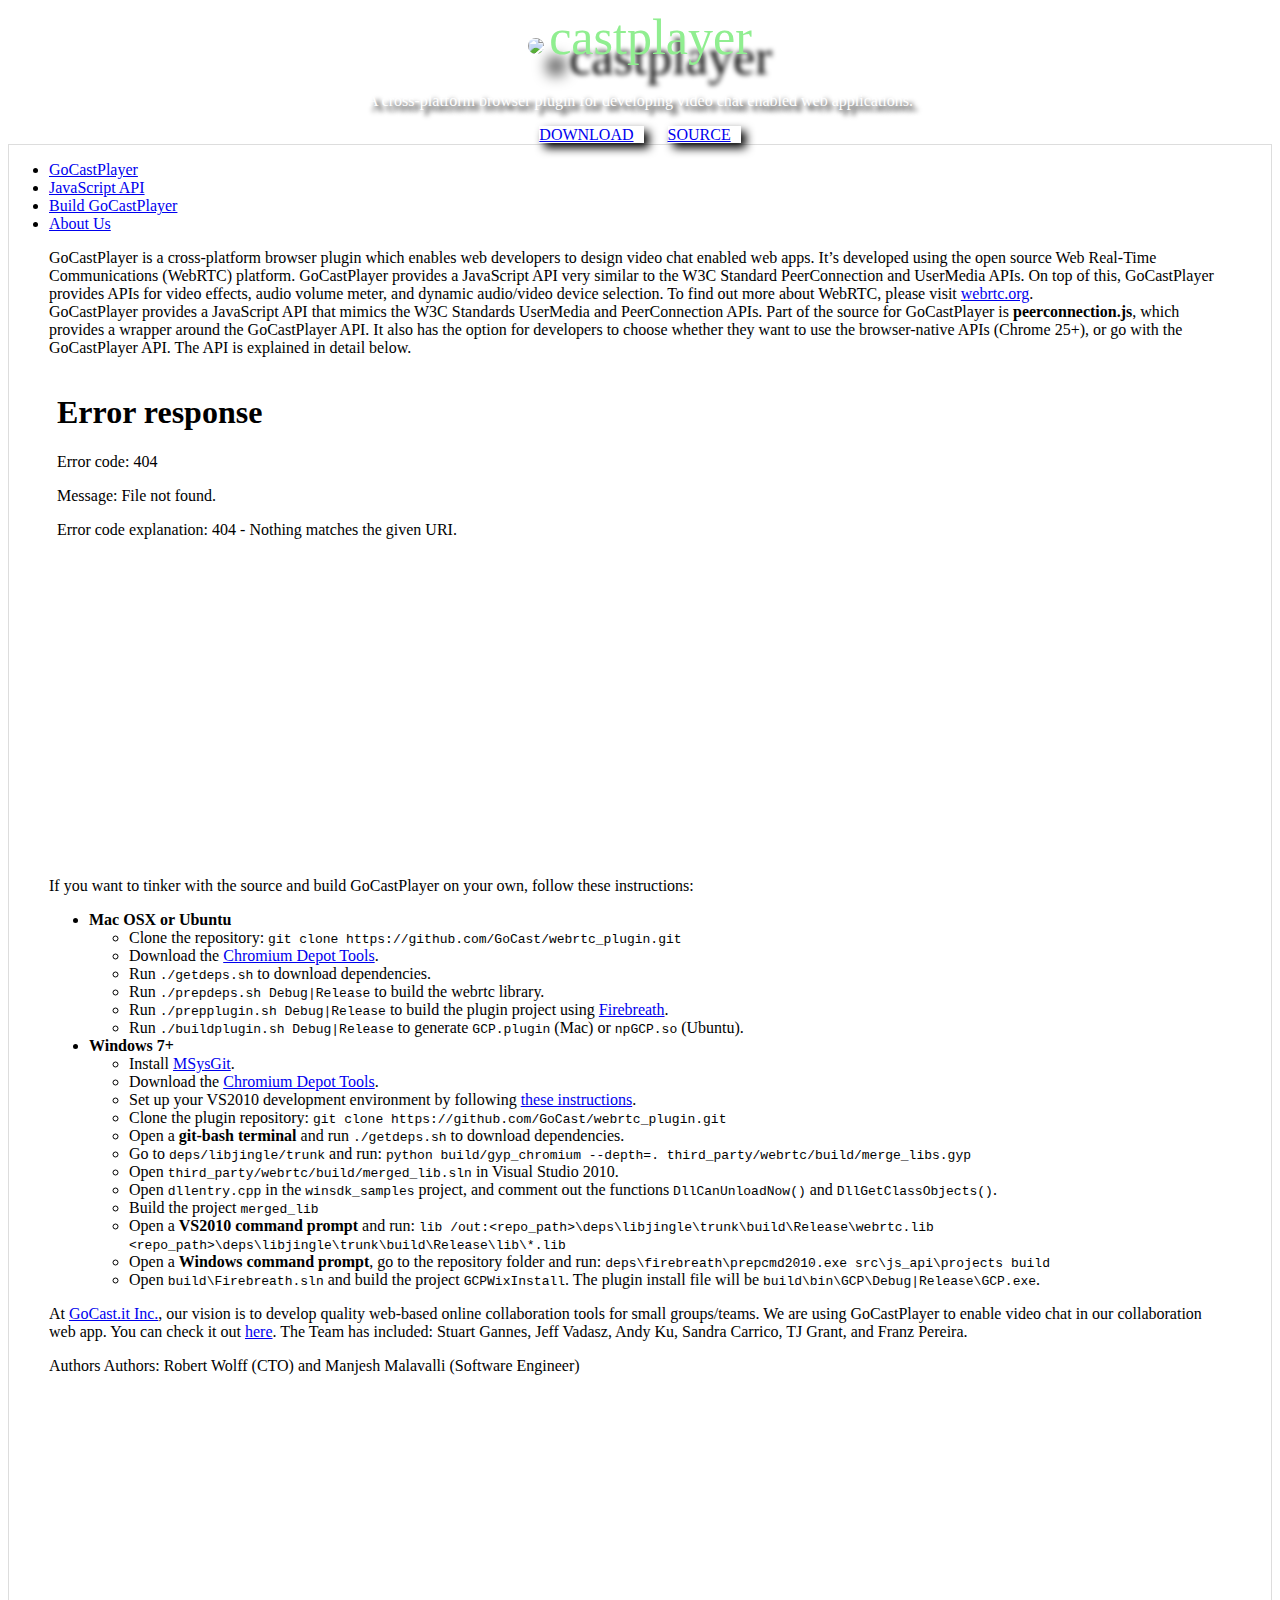
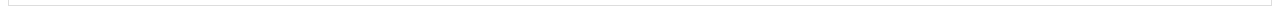
==== index.html @ 2cd1eb78 "Added favicon and download links for linux." ====
<!DOCTYPE html>
<html>
  <head>
    <meta charset='utf-8' />
    <meta http-equiv="X-UA-Compatible" content="chrome=1" />
    <meta name="description" content="GoCastPlayer: A cross-platform browser plugin for developing video chat enabled web applications." />
    <link rel="shortcut icon" href="images/favicon.ico" type="image/x-icon">
    <link rel="stylesheet" type="text/css" href="stylesheets/bootstrapcosmo.min.css?1368743862">
    <link rel="stylesheet" type="text/css" href="stylesheets/font-awesome.css?1368743862">
    <link rel="stylesheet" type="text/css" href="stylesheets/index.css?1368743862">
    <script type="text/javascript" src="javascripts/jquery-1.8.1.min.js?1368743862"></script>
    <script type="text/javascript" src="javascripts/bootstrap.min.js?1368743862"></script>
    <script type="text/javascript" src="javascripts/hovercard.min.js?1368743862"></script>
    <title>GoCastPlayer</title>
  </head>
  <body>
    <div class="hero-unit" align="center" style="background-image: url('images/low_contrast_linen.png');">
      <div class="container">
        <img class="bannerimage" src="images/gotoken.png" style="border-radius: 100px;">
        <span class="bannerheading" style="color: lightgreen; font-family: 'GillSans'; font-size: 50px; padding-left: 1px;">castplayer</span>
        <p></p>
        <p class="bannertext" style="padding-top: 10px; color: white;">A cross-platform browser plugin for developing video chat enabled web applications.</p>
        <a class="btn btn-primary bannerbutton" href="javascript:void(0);">DOWNLOAD<i class="icon-cloud-download icon-large" style="padding-left: 10px;"></i></a>
        <a class="btn btn-warning bannerbutton" style="margin-left: 20px;" href="https://github.com/GoCast/webrtc_plugin" target="_blank">SOURCE<i class="icon-github icon-large" style="padding-left: 10px;"></i></a>
      </div>
    </div>
    <div class="container">
      <div class="row">
        <div class="span12">
          <ul class="nav nav-tabs">
            <li class="active"><a href="#gocastplayer" data-toggle="tab">GoCastPlayer</a></li>
            <li><a href="#jsapi" data-toggle="tab">JavaScript API</a></li>
            <li><a href="#buildgcp" data-toggle="tab">Build GoCastPlayer</a></li>
            <!--<li><a href="#example" data-toggle="tab">Example</a></li>-->
            <li><a href="#aboutus" data-toggle="tab">About Us</a></li>
          </ul>
          <div class="tab-content">
            <div class="tab-pane active" id="gocastplayer">
              <div class="well tabtext">
                GoCastPlayer is a cross-platform browser plugin which enables web developers to design video chat enabled web apps. It’s developed using the open source Web Real-Time Communications (WebRTC) platform. GoCastPlayer provides a JavaScript API very similar to the W3C Standard PeerConnection and UserMedia APIs. On top of this, GoCastPlayer provides APIs for video effects, audio volume meter, and dynamic audio/video device selection. To find out more about WebRTC, please visit <a href="http://www.webrtc.org" target="_blank">webrtc.org</a>.
              </div>
            </div>
            <div class="tab-pane" id="jsapi">
              <div class="well tabtext">
                GoCastPlayer provides a JavaScript API that mimics the W3C Standards UserMedia and PeerConnection APIs. Part of the source for GoCastPlayer is <strong>peerconnection.js</strong>, which provides a wrapper around the GoCastPlayer API. It also has the option for developers to choose whether they want to use the browser-native APIs (Chrome 25+), or go with the GoCastPlayer API. The API is explained in detail below.
                <p></p>
                <iframe src="docs/GoCastJS.html" frameBorder="0" seamless="seamless"></iframe>
              </div>
            </div>
            <div class="tab-pane" id="buildgcp">
              <div class="well tabtext">
                If you want to tinker with the source and build GoCastPlayer on your own, follow these instructions:
                <p></p>
                <ul>
                  <li>
                    <strong>Mac OSX or Ubuntu</strong>
                    <ul>
                      <li>
                        Clone the repository: <code>git clone https://github.com/GoCast/webrtc_plugin.git</code>
                      </li>
                      <li>
                        Download the <a href="http://www.chromium.org/developers/how-tos/install-depot-tools" target="_blank">Chromium Depot Tools</a>.
                      </li>
                      <li>
                        Run <code>./getdeps.sh</code> to download dependencies.
                      </li>
                      <li>
                        Run <code>./prepdeps.sh Debug|Release</code> to build the webrtc library.
                      </li>
                      <li>
                        Run <code>./prepplugin.sh Debug|Release</code> to build the plugin project using <a href="http://www.firebreath.org" target="_blank">Firebreath</a>.
                      </li>
                      <li>
                        Run <code>./buildplugin.sh Debug|Release</code> to generate <code>GCP.plugin</code> (Mac) or <code>npGCP.so</code> (Ubuntu).
                      </li>
                    </ul>
                  </li>
                  <li>
                    <strong>Windows 7+</strong>
                    <ul>
                      <li>
                        Install <a href="http://msysgit.github.io" target="_blank">MSysGit</a>.
                      </li>
                      <li>
                        Download the <a href="http://www.chromium.org/developers/how-tos/install-depot-tools" target="_blank">Chromium Depot Tools</a>.
                      </li>
                      <li>
                        Set up your VS2010 development environment by following <a href="http://www.chromium.org/developers/how-tos/build-instructions-windows" target="_blank">these instructions</a>.
                      </li>
                      <li>
                        Clone the plugin repository: <code>git clone https://github.com/GoCast/webrtc_plugin.git</code>
                      </li>
                      <li>
                        Open a <strong>git-bash terminal</strong> and run <code>./getdeps.sh</code> to download dependencies.
                      </li>
                      <li>
                        Go to <code>deps/libjingle/trunk</code> and run: <code>python build/gyp_chromium --depth=. third_party/webrtc/build/merge_libs.gyp</code>
                      </li>
                      <li>
                        Open <code>third_party/webrtc/build/merged_lib.sln</code> in Visual Studio 2010.
                      </li>
                      <li>
                        Open <code>dllentry.cpp</code> in the <code>winsdk_samples</code> project, and comment out the functions <code>DllCanUnloadNow()</code> and <code>DllGetClassObjects()</code>.
                      </li>
                      <li>
                        Build the project <code>merged_lib</code>
                      </li>
                      <li>
                        Open a <strong>VS2010 command prompt</strong> and run:
                        <code>lib /out:&lt;repo_path&gt;\deps\libjingle\trunk\build\Release\webrtc.lib &lt;repo_path&gt;\deps\libjingle\trunk\build\Release\lib\*.lib</code>
                      </li>
                      <li>
                        Open a <strong>Windows command prompt</strong>, go to the repository folder and run: <code>deps\firebreath\prepcmd2010.exe src\js_api\projects build</code>
                      </li>
                      <li>
                        Open <code>build\Firebreath.sln</code> and build the project <code>GCPWixInstall</code>. The plugin install file will be <code>build\bin\GCP\Debug|Release\GCP.exe</code>.
                      </li>
                    </ul>
                  </li>
                </ul>
              </div>
            </div>
            <!--<div class="tab-pane" id="example">example</div>-->
            <div class="tab-pane" id="aboutus">
              <div class="well tabtext" style="height: 300px;">
                At <a href="http://www.gocast.it" target="_blank">GoCast.it Inc.</a>, our vision is to develop quality web-based online collaboration tools for small groups/teams. We are using GoCastPlayer to enable video chat in our collaboration web app. You can check it out <a href="https://study.gocast.it/subscription.html" target="_blank">here</a>. The Team has included: Stuart Gannes, Jeff Vadasz, Andy Ku, Sandra Carrico, TJ Grant, and Franz Pereira.<p></p>
                Authors 
                Authors: <label id="rwolff">Robert Wolff (CTO)</label> and <label id="mmalavalli">Manjesh Malavalli (Software Engineer)</label>
              </div>
            </div>
          </div>
        </div>
      </div>
    </div>
    <script type="text/javascript">
      (function() {
        var ismac = false,///mac/.test(navigator.userAgent.toLowerCase()),
            iswin = /win/.test(navigator.userAgent.toLowerCase()),
            islnx = true;///linux/.test(navigator.userAgent.toLowerCase());
        if (ismac) {
          $('.bannerbutton.btn-primary').attr('href', 'downloads/GoCastPlayer.pkg');
        } else if (iswin) {
          $('.bannerbutton.btn-primary').attr('href', 'downloads/GoCastPlayer.msi');
        } else if (islnx) {
          $('.bannerbutton.btn-primary').attr('href', 'downloads/GoCastPlayer_i686.tar.gz')
                                        .text('DOWNLOAD 32-BIT');
          $('.bannerbutton.btn-primary').clone().attr('href', 'downloads/GoCastPlayer_x86_64.tar.gz')
                                        .text('DOWNLOAD 64-BIT').insertAfter('.bannerbutton.btn-primary');
        }

        $('label#rwolff').hovercard({
          detailsHTML: '<p></p><p>Robert brings a long history in multimedia, streaming, internet, ' +
                       'and broadcast technologies ranging from early HDTV, DirecTV, settop boxes, ' +
                       'DVD decoding and encoding as well as streaming technologies, cryptography, ' +
                       'and network infrastructure work to the GoCast family. As a technology ' +
                       'centric CTO, he is very involved in the day-to-day engineering work as ' +
                       'well as the vision and outword facing work at GoCast.</p>',
          width: 500,
          autoAdjust: false
        });
        $('label#mmalavalli').hovercard({
          detailsHTML: '<p></p><p>Manjesh has been involved with media streaming and video processing ' +
                       'for more than five years. He has also been involved in UI development in the ' +
                       'last two years. He brings to the GoCast family his considerable skills in ' +
                       'software design and development. His background in video processing/compression ' +
                       'has helped him master the inner workings of the WebRTC open source relatively ' +
                       'quickly, thereby shortening our development cycle.</p>',
          width: 500,
          autoAdjust: false
        });
      }());
    </script>
  </body>
</html>
---- stylesheets/index.css ----
@font-face {
  font-family: 'GillSans';
  src: url('font/gillsans/gillsans.eot');
  src: url('font/gillsans/gillsans.eot#iefix') format('embedded-opentype'),
     url('font/gillsans/gillsans.woff') format('woff'),
     url('font/gillsans/gillsans.ttf') format('truetype');
  font-weight: normal;
  font-style: normal;
}

img.bannerimage {
    box-shadow: 20px 20px 15px black;
}

span.bannerheading {
    text-shadow: 20px 20px 5px black;
}

p.bannertext {
    text-shadow: 5px 5px 5px black;
}

a.bannerbutton {
    box-shadow: 5px 5px 10px black;
}

div.span12 {
    border: 1px solid #DDDDDD;
}

div.tabtext {
  margin-left: 40px;
  margin-right: 40px;
  overflow-x: scroll;
}

iframe {
  width: 100%;
  height: 500px;
}
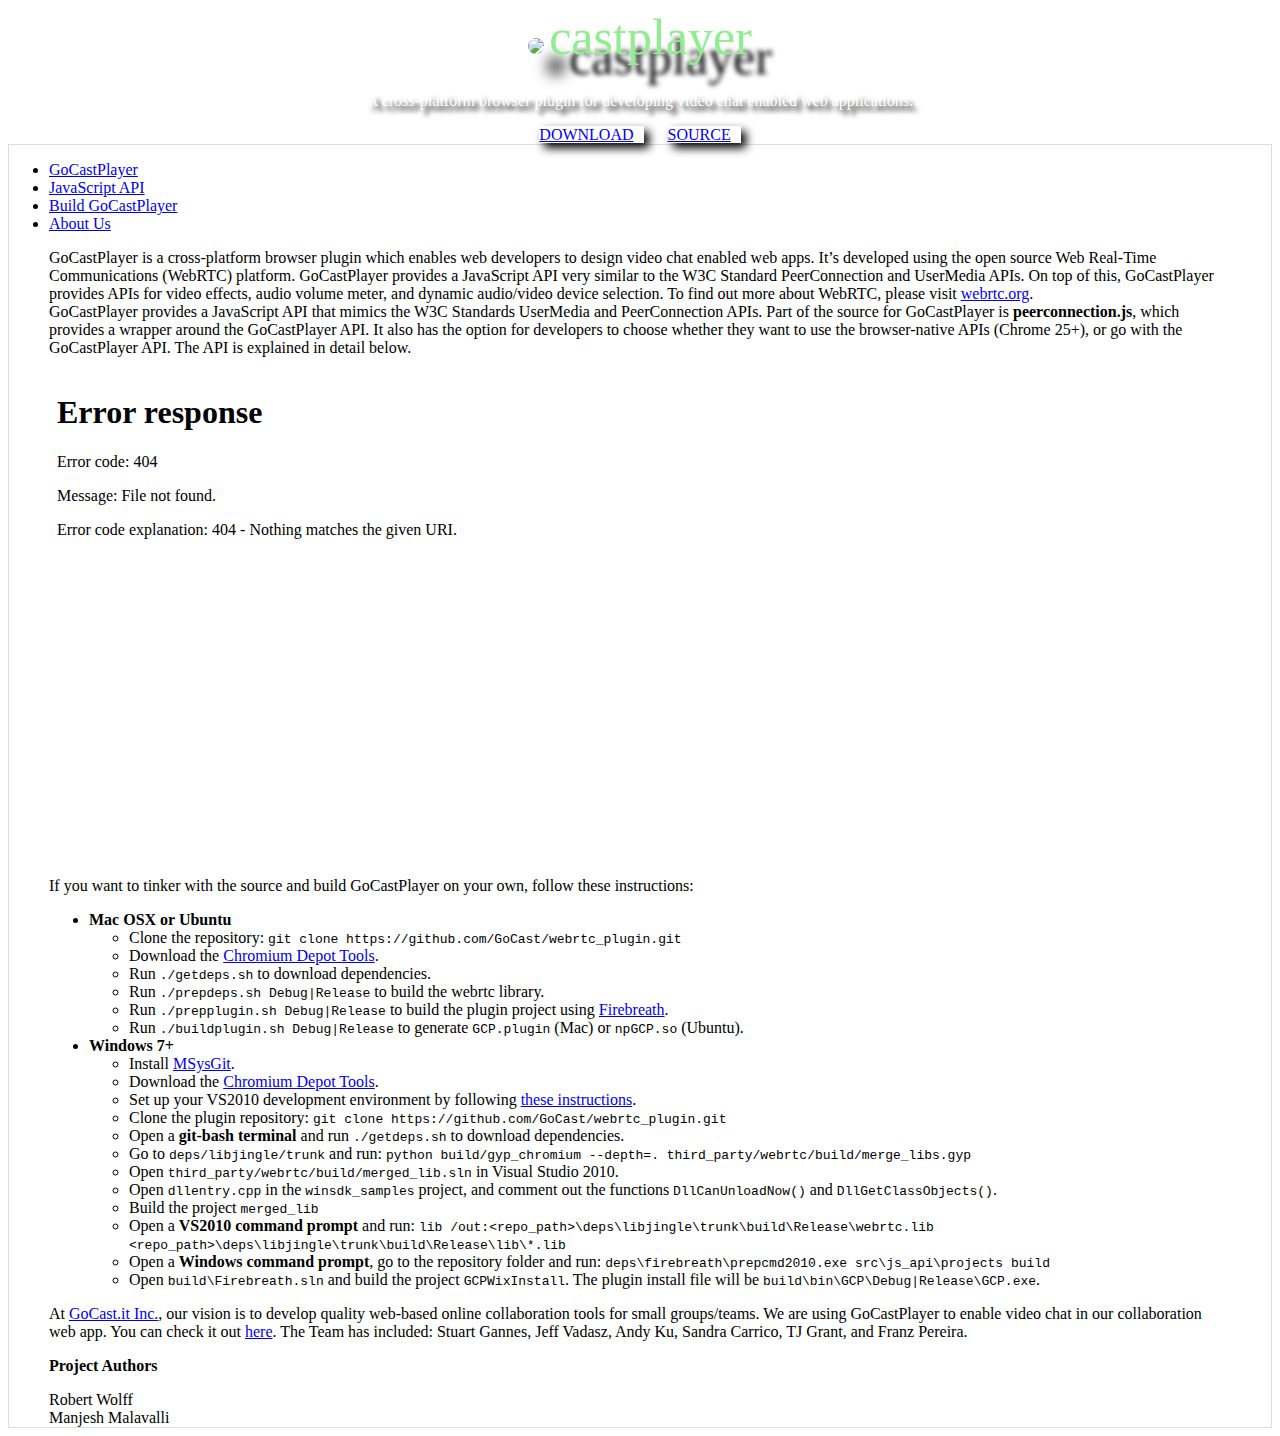
==== commit b5583c39: "Simple peerconnection loopback demo." ====
--- a/index.html
+++ b/index.html
@@ -5,12 +5,12 @@
     <meta http-equiv="X-UA-Compatible" content="chrome=1" />
     <meta name="description" content="GoCastPlayer: A cross-platform browser plugin for developing video chat enabled web applications." />
     <link rel="shortcut icon" href="images/favicon.ico" type="image/x-icon">
-    <link rel="stylesheet" type="text/css" href="stylesheets/bootstrapcosmo.min.css?1368743862">
-    <link rel="stylesheet" type="text/css" href="stylesheets/font-awesome.css?1368743862">
-    <link rel="stylesheet" type="text/css" href="stylesheets/index.css?1368743862">
-    <script type="text/javascript" src="javascripts/jquery-1.8.1.min.js?1368743862"></script>
-    <script type="text/javascript" src="javascripts/bootstrap.min.js?1368743862"></script>
-    <script type="text/javascript" src="javascripts/hovercard.min.js?1368743862"></script>
+    <link rel="stylesheet" type="text/css" href="stylesheets/bootstrapcosmo.min.css?1368833250">
+    <link rel="stylesheet" type="text/css" href="stylesheets/font-awesome.css?1368833250">
+    <link rel="stylesheet" type="text/css" href="stylesheets/index.css?1368833250">
+    <script type="text/javascript" src="javascripts/jquery-1.8.1.min.js?1368833250"></script>
+    <script type="text/javascript" src="javascripts/bootstrap.min.js?1368833250"></script>
+    <script type="text/javascript" src="javascripts/hovercard.min.js?1368833250"></script>
     <title>GoCastPlayer</title>
   </head>
   <body>
@@ -122,10 +122,11 @@
             </div>
             <!--<div class="tab-pane" id="example">example</div>-->
             <div class="tab-pane" id="aboutus">
-              <div class="well tabtext" style="height: 300px;">
-                At <a href="http://www.gocast.it" target="_blank">GoCast.it Inc.</a>, our vision is to develop quality web-based online collaboration tools for small groups/teams. We are using GoCastPlayer to enable video chat in our collaboration web app. You can check it out <a href="https://study.gocast.it/subscription.html" target="_blank">here</a>. The Team has included: Stuart Gannes, Jeff Vadasz, Andy Ku, Sandra Carrico, TJ Grant, and Franz Pereira.<p></p>
-                Authors 
-                Authors: <label id="rwolff">Robert Wolff (CTO)</label> and <label id="mmalavalli">Manjesh Malavalli (Software Engineer)</label>
+              <div class="well tabtext">
+                At <a href="http://www.gocast.it" target="_blank">GoCast.it Inc.</a>, our vision is to develop quality web-based online collaboration tools for small groups/teams. We are using GoCastPlayer to enable video chat in our collaboration web app. You can check it out <a href="https://study.gocast.it/subscription.html" target="_blank">here</a>. The Team has included: Stuart Gannes, Jeff Vadasz, Andy Ku, Sandra Carrico, TJ Grant, and Franz Pereira.<p></p><p></p><p></p>
+                <strong>Project Authors</strong><br/><p></p>
+                <label id="rwolff" class="badge badge-success" align="center">Robert Wolff</label><br/>
+                <label id="mmalavalli" class="badge badge-success" align="center">Manjesh Malavalli</label>
               </div>
             </div>
           </div>
@@ -134,39 +135,63 @@
     </div>
     <script type="text/javascript">
       (function() {
-        var ismac = false,///mac/.test(navigator.userAgent.toLowerCase()),
+        var buttonHtml = 'DOWNLOAD {{ostype}}-BIT<i class="icon-cloud-download icon-large" ' +
+                         'style="padding-left: 10px;"></i>',
+            ismac = /mac/.test(navigator.userAgent.toLowerCase()),
             iswin = /win/.test(navigator.userAgent.toLowerCase()),
-            islnx = true;///linux/.test(navigator.userAgent.toLowerCase());
+            islnx = /linux/.test(navigator.userAgent.toLowerCase());
         if (ismac) {
           $('.bannerbutton.btn-primary').attr('href', 'downloads/GoCastPlayer.pkg');
         } else if (iswin) {
           $('.bannerbutton.btn-primary').attr('href', 'downloads/GoCastPlayer.msi');
         } else if (islnx) {
           $('.bannerbutton.btn-primary').attr('href', 'downloads/GoCastPlayer_i686.tar.gz')
-                                        .text('DOWNLOAD 32-BIT');
+                                        .html(buttonHtml.replace(/\{\{ostype\}\}/, '32'));
           $('.bannerbutton.btn-primary').clone().attr('href', 'downloads/GoCastPlayer_x86_64.tar.gz')
-                                        .text('DOWNLOAD 64-BIT').insertAfter('.bannerbutton.btn-primary');
+                                        .html(buttonHtml.replace(/\{\{ostype\}\}/, '64'))
+                                        .insertAfter('.bannerbutton.btn-primary')
+                                        .css('margin-left', '20px');
         }
 
         $('label#rwolff').hovercard({
-          detailsHTML: '<p></p><p>Robert brings a long history in multimedia, streaming, internet, ' +
+          detailsHTML: '<p></p><p class="jobtitle">Chief Technology Officer, GoCast.it Inc.</p>' +
+                       '<p>Robert brings a long history in multimedia, streaming, internet, ' +
                        'and broadcast technologies ranging from early HDTV, DirecTV, settop boxes, ' +
                        'DVD decoding and encoding as well as streaming technologies, cryptography, ' +
                        'and network infrastructure work to the GoCast family. As a technology ' +
                        'centric CTO, he is very involved in the day-to-day engineering work as ' +
                        'well as the vision and outword facing work at GoCast.</p>',
           width: 500,
-          autoAdjust: false
+          autoAdjust: false,
+          onHoverIn: function() {
+            $('label#rwolff').removeClass('badge-success')
+                             .addClass('badge-inverse');
+            $('div.tab-pane#aboutus > div.tabtext').css('height', '300px');
+          },
+          onHoverOut: function() {
+            $('label#rwolff').addClass('badge-success')
+                             .removeClass('badge-inverse');
+          }
         });
         $('label#mmalavalli').hovercard({
-          detailsHTML: '<p></p><p>Manjesh has been involved with media streaming and video processing ' +
+          detailsHTML: '<p></p><p class="jobtitle">Software Engineer, GoCast.it Inc.</p>' +
+                       '<p>Manjesh has been involved with media streaming and video processing ' +
                        'for more than five years. He has also been involved in UI development in the ' +
                        'last two years. He brings to the GoCast family his considerable skills in ' +
                        'software design and development. His background in video processing/compression ' +
                        'has helped him master the inner workings of the WebRTC open source relatively ' +
                        'quickly, thereby shortening our development cycle.</p>',
           width: 500,
-          autoAdjust: false
+          autoAdjust: false,
+          onHoverIn: function() {
+            $('label#mmalavalli').removeClass('badge-success')
+                                 .addClass('badge-inverse');
+            $('div.tab-pane#aboutus > div.tabtext').css('height', '300px');
+          },
+          onHoverOut: function() {
+            $('label#mmalavalli').addClass('badge-success')
+                                 .removeClass('badge-inverse');
+          }
         });
       }());
     </script>
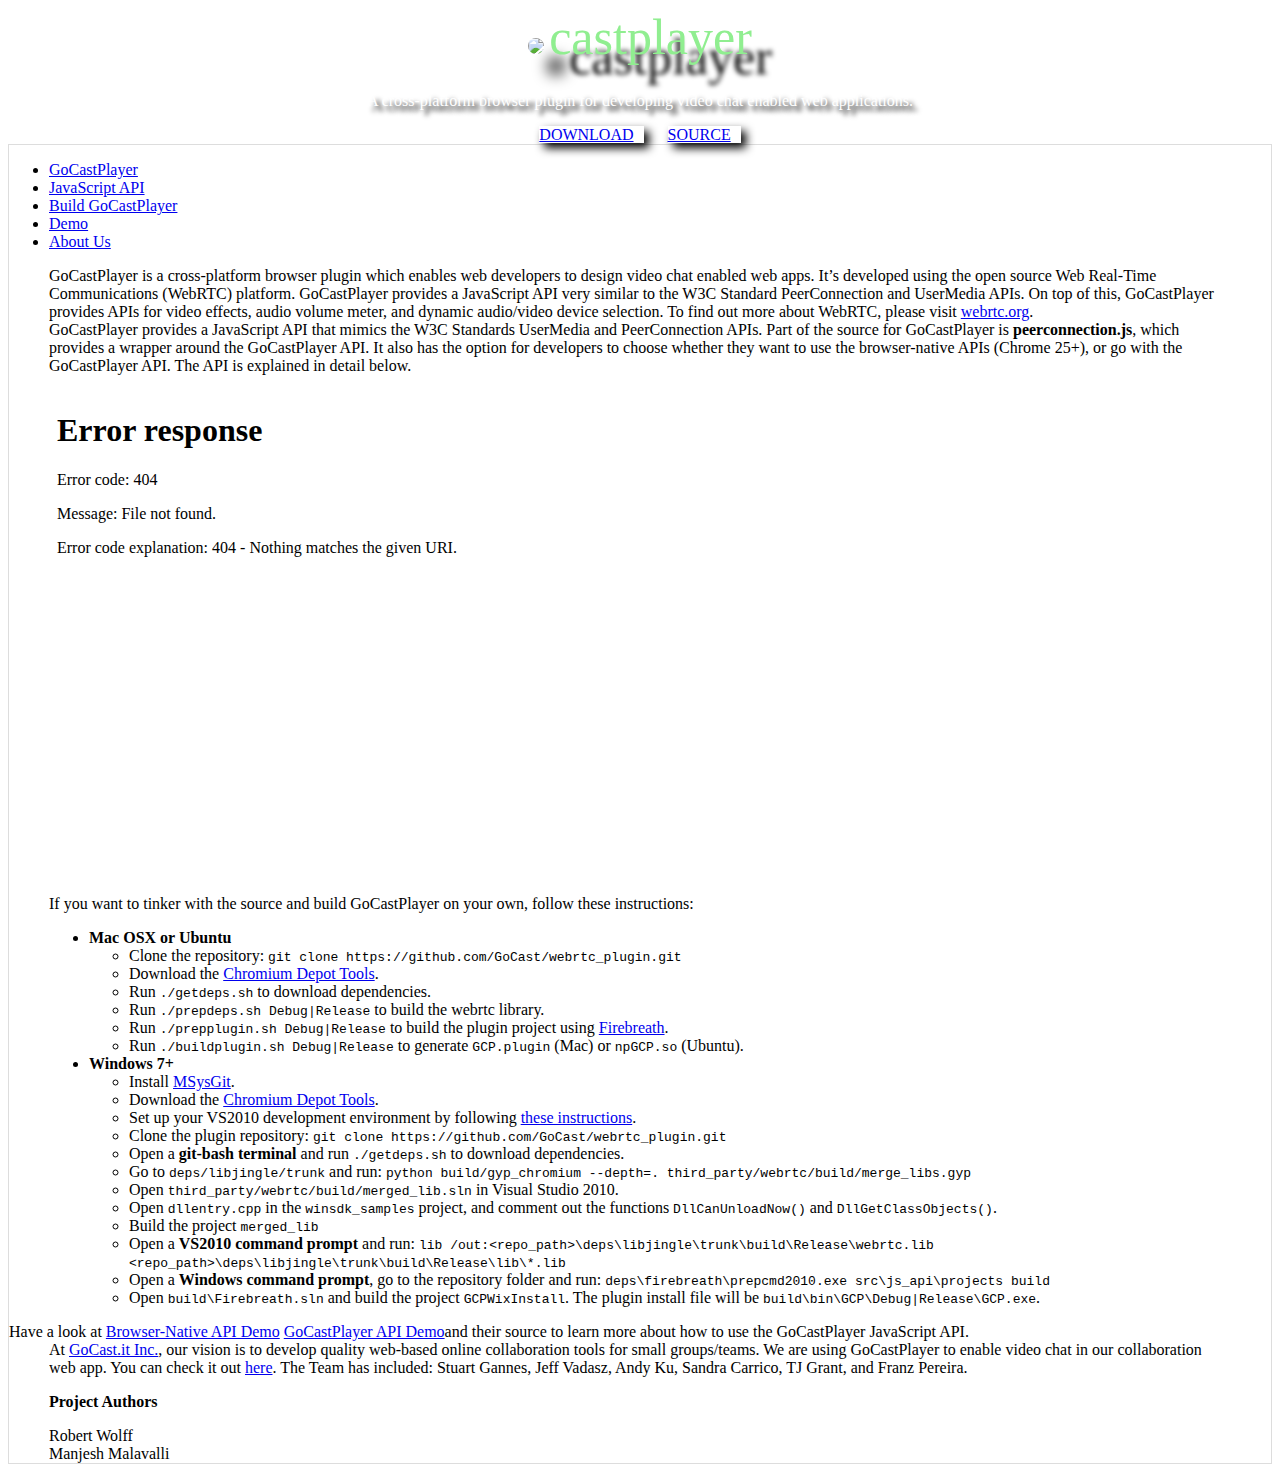
==== commit 8f0f4c92: "Added Demo tab text." ====
--- a/index.html
+++ b/index.html
@@ -5,12 +5,12 @@
     <meta http-equiv="X-UA-Compatible" content="chrome=1" />
     <meta name="description" content="GoCastPlayer: A cross-platform browser plugin for developing video chat enabled web applications." />
     <link rel="shortcut icon" href="images/favicon.ico" type="image/x-icon">
-    <link rel="stylesheet" type="text/css" href="stylesheets/bootstrapcosmo.min.css?1368833250">
-    <link rel="stylesheet" type="text/css" href="stylesheets/font-awesome.css?1368833250">
-    <link rel="stylesheet" type="text/css" href="stylesheets/index.css?1368833250">
-    <script type="text/javascript" src="javascripts/jquery-1.8.1.min.js?1368833250"></script>
-    <script type="text/javascript" src="javascripts/bootstrap.min.js?1368833250"></script>
-    <script type="text/javascript" src="javascripts/hovercard.min.js?1368833250"></script>
+    <link rel="stylesheet" type="text/css" href="stylesheets/bootstrapcosmo.min.css?1368835068">
+    <link rel="stylesheet" type="text/css" href="stylesheets/font-awesome.css?1368835068">
+    <link rel="stylesheet" type="text/css" href="stylesheets/index.css?1368835068">
+    <script type="text/javascript" src="javascripts/jquery-1.8.1.min.js?1368835068"></script>
+    <script type="text/javascript" src="javascripts/bootstrap.min.js?1368835068"></script>
+    <script type="text/javascript" src="javascripts/hovercard.min.js?1368835068"></script>
     <title>GoCastPlayer</title>
   </head>
   <body>
@@ -31,7 +31,7 @@
             <li class="active"><a href="#gocastplayer" data-toggle="tab">GoCastPlayer</a></li>
             <li><a href="#jsapi" data-toggle="tab">JavaScript API</a></li>
             <li><a href="#buildgcp" data-toggle="tab">Build GoCastPlayer</a></li>
-            <!--<li><a href="#example" data-toggle="tab">Example</a></li>-->
+            <li><a href="#example" data-toggle="tab">Demo</a></li>
             <li><a href="#aboutus" data-toggle="tab">About Us</a></li>
           </ul>
           <div class="tab-content">
@@ -120,7 +120,9 @@
                 </ul>
               </div>
             </div>
-            <!--<div class="tab-pane" id="example">example</div>-->
+            <div class="tab-pane" id="example">
+              Have a look at <a href="demo.html?native" class="btn btn-primary btn-small">Browser-Native API Demo</a>&nbsp;<a href="demo.html?gcp"  class="btn btn-primary btn-small">GoCastPlayer API Demo</a>and their source to learn more about how to use the GoCastPlayer JavaScript API.
+            </div>
             <div class="tab-pane" id="aboutus">
               <div class="well tabtext">
                 At <a href="http://www.gocast.it" target="_blank">GoCast.it Inc.</a>, our vision is to develop quality web-based online collaboration tools for small groups/teams. We are using GoCastPlayer to enable video chat in our collaboration web app. You can check it out <a href="https://study.gocast.it/subscription.html" target="_blank">here</a>. The Team has included: Stuart Gannes, Jeff Vadasz, Andy Ku, Sandra Carrico, TJ Grant, and Franz Pereira.<p></p><p></p><p></p>
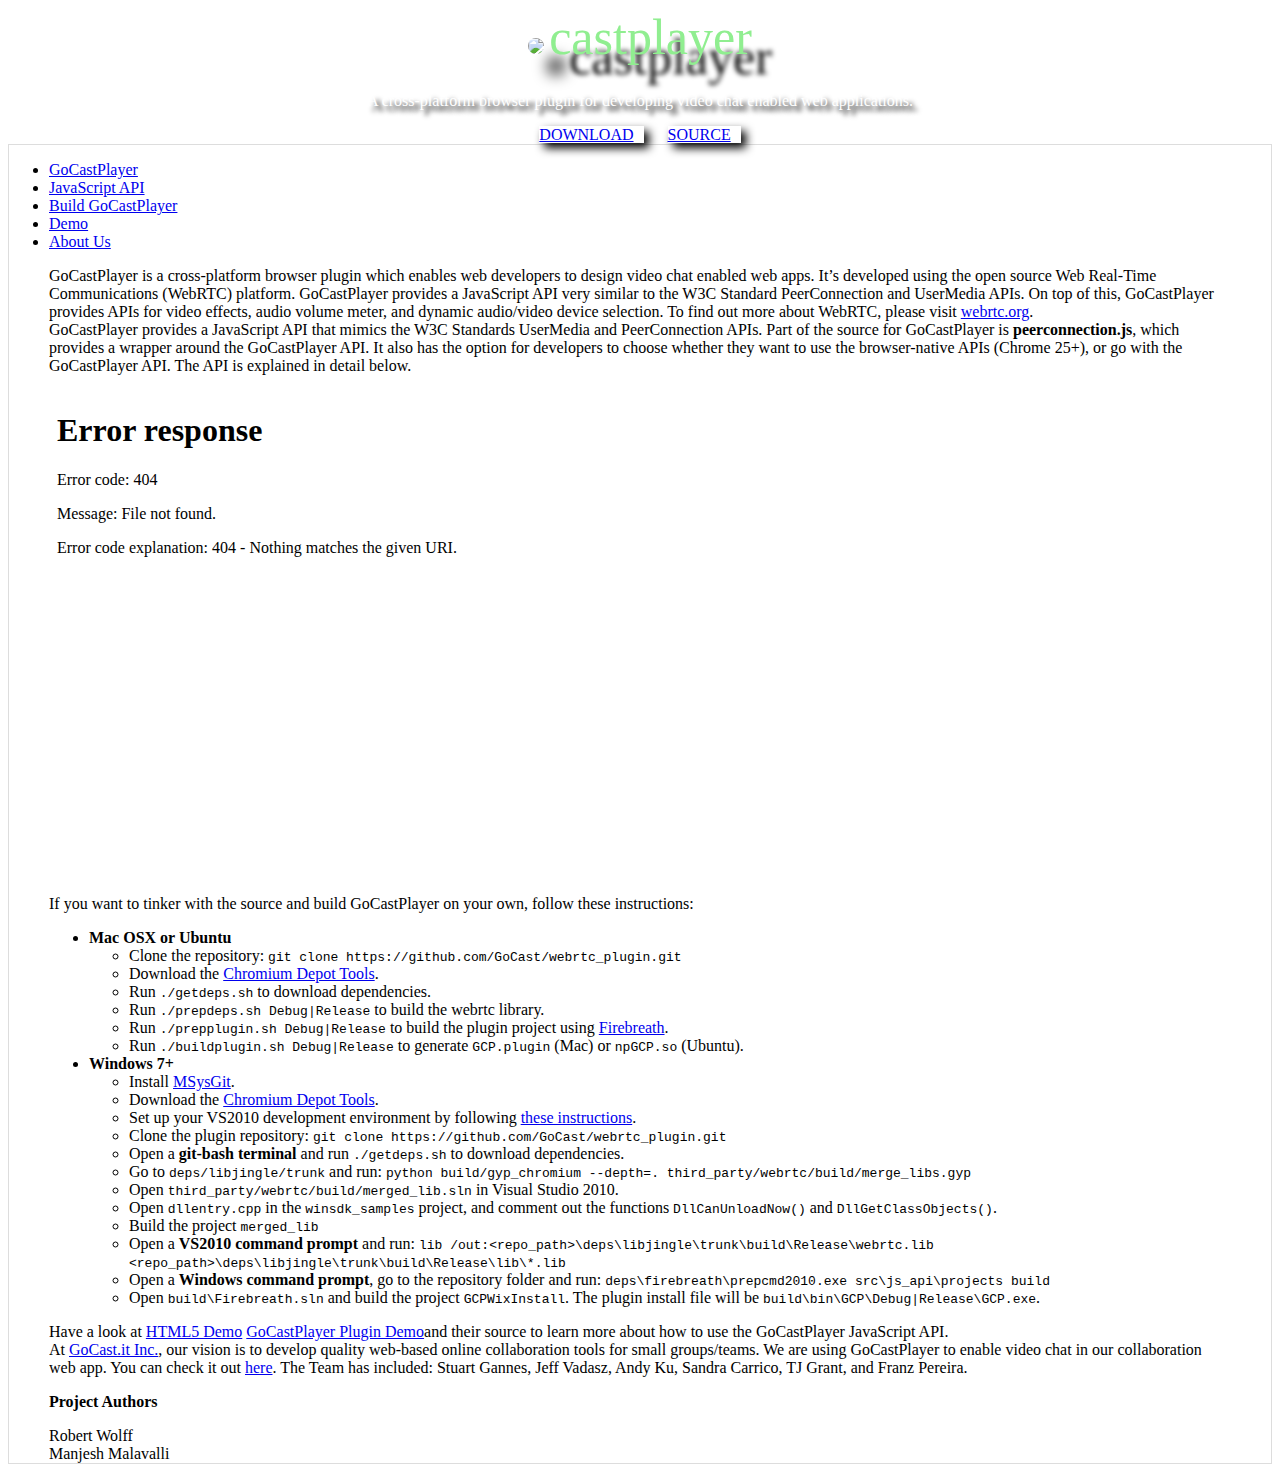
==== commit 162fb432: "Added Demo tab text." ====
--- a/index.html
+++ b/index.html
@@ -5,12 +5,12 @@
     <meta http-equiv="X-UA-Compatible" content="chrome=1" />
     <meta name="description" content="GoCastPlayer: A cross-platform browser plugin for developing video chat enabled web applications." />
     <link rel="shortcut icon" href="images/favicon.ico" type="image/x-icon">
-    <link rel="stylesheet" type="text/css" href="stylesheets/bootstrapcosmo.min.css?1368835068">
-    <link rel="stylesheet" type="text/css" href="stylesheets/font-awesome.css?1368835068">
-    <link rel="stylesheet" type="text/css" href="stylesheets/index.css?1368835068">
-    <script type="text/javascript" src="javascripts/jquery-1.8.1.min.js?1368835068"></script>
-    <script type="text/javascript" src="javascripts/bootstrap.min.js?1368835068"></script>
-    <script type="text/javascript" src="javascripts/hovercard.min.js?1368835068"></script>
+    <link rel="stylesheet" type="text/css" href="stylesheets/bootstrapcosmo.min.css?1368835349">
+    <link rel="stylesheet" type="text/css" href="stylesheets/font-awesome.css?1368835349">
+    <link rel="stylesheet" type="text/css" href="stylesheets/index.css?1368835349">
+    <script type="text/javascript" src="javascripts/jquery-1.8.1.min.js?1368835349"></script>
+    <script type="text/javascript" src="javascripts/bootstrap.min.js?1368835349"></script>
+    <script type="text/javascript" src="javascripts/hovercard.min.js?1368835349"></script>
     <title>GoCastPlayer</title>
   </head>
   <body>
@@ -121,7 +121,9 @@
               </div>
             </div>
             <div class="tab-pane" id="example">
-              Have a look at <a href="demo.html?native" class="btn btn-primary btn-small">Browser-Native API Demo</a>&nbsp;<a href="demo.html?gcp"  class="btn btn-primary btn-small">GoCastPlayer API Demo</a>and their source to learn more about how to use the GoCastPlayer JavaScript API.
+              <div class="well tabtext">
+                Have a look at <a href="demo.html?native" class="btn btn-primary btn-small">HTML5 Demo</a>&nbsp;<a href="demo.html?gcp"  class="btn btn-primary btn-small">GoCastPlayer Plugin Demo</a>and their source to learn more about how to use the GoCastPlayer JavaScript API.
+              </div>
             </div>
             <div class="tab-pane" id="aboutus">
               <div class="well tabtext">
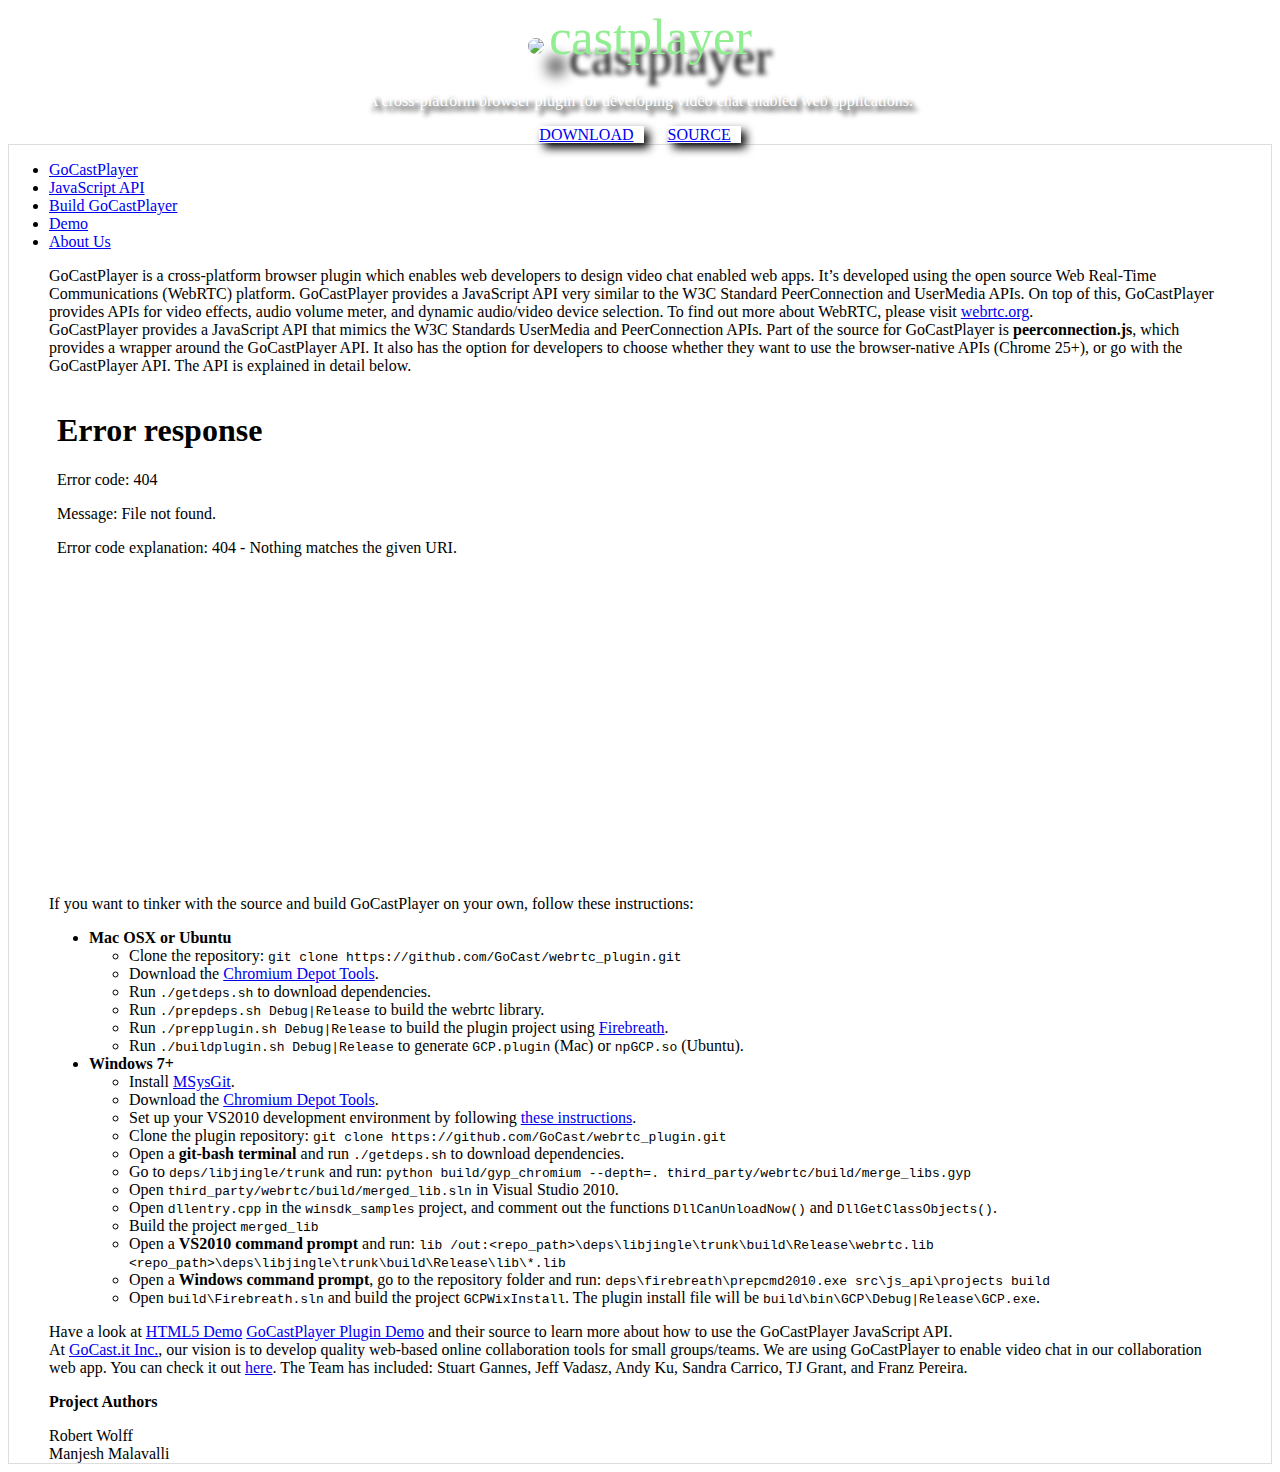
==== commit acbc7409: "Added Demo tab text." ====
--- a/index.html
+++ b/index.html
@@ -5,12 +5,12 @@
     <meta http-equiv="X-UA-Compatible" content="chrome=1" />
     <meta name="description" content="GoCastPlayer: A cross-platform browser plugin for developing video chat enabled web applications." />
     <link rel="shortcut icon" href="images/favicon.ico" type="image/x-icon">
-    <link rel="stylesheet" type="text/css" href="stylesheets/bootstrapcosmo.min.css?1368835349">
-    <link rel="stylesheet" type="text/css" href="stylesheets/font-awesome.css?1368835349">
-    <link rel="stylesheet" type="text/css" href="stylesheets/index.css?1368835349">
-    <script type="text/javascript" src="javascripts/jquery-1.8.1.min.js?1368835349"></script>
-    <script type="text/javascript" src="javascripts/bootstrap.min.js?1368835349"></script>
-    <script type="text/javascript" src="javascripts/hovercard.min.js?1368835349"></script>
+    <link rel="stylesheet" type="text/css" href="stylesheets/bootstrapcosmo.min.css?1368836321">
+    <link rel="stylesheet" type="text/css" href="stylesheets/font-awesome.css?1368836321">
+    <link rel="stylesheet" type="text/css" href="stylesheets/index.css?1368836321">
+    <script type="text/javascript" src="javascripts/jquery-1.8.1.min.js?1368836321"></script>
+    <script type="text/javascript" src="javascripts/bootstrap.min.js?1368836321"></script>
+    <script type="text/javascript" src="javascripts/hovercard.min.js?1368836321"></script>
     <title>GoCastPlayer</title>
   </head>
   <body>
@@ -122,7 +122,7 @@
             </div>
             <div class="tab-pane" id="example">
               <div class="well tabtext">
-                Have a look at <a href="demo.html?native" class="btn btn-primary btn-small">HTML5 Demo</a>&nbsp;<a href="demo.html?gcp"  class="btn btn-primary btn-small">GoCastPlayer Plugin Demo</a>and their source to learn more about how to use the GoCastPlayer JavaScript API.
+                Have a look at <a href="demo.html?native" class="btn btn-primary btn-small">HTML5 Demo</a>&nbsp;<a href="demo.html?gcp"  class="btn btn-primary btn-small">GoCastPlayer Plugin Demo</a> and their source to learn more about how to use the GoCastPlayer JavaScript API.
               </div>
             </div>
             <div class="tab-pane" id="aboutus">
